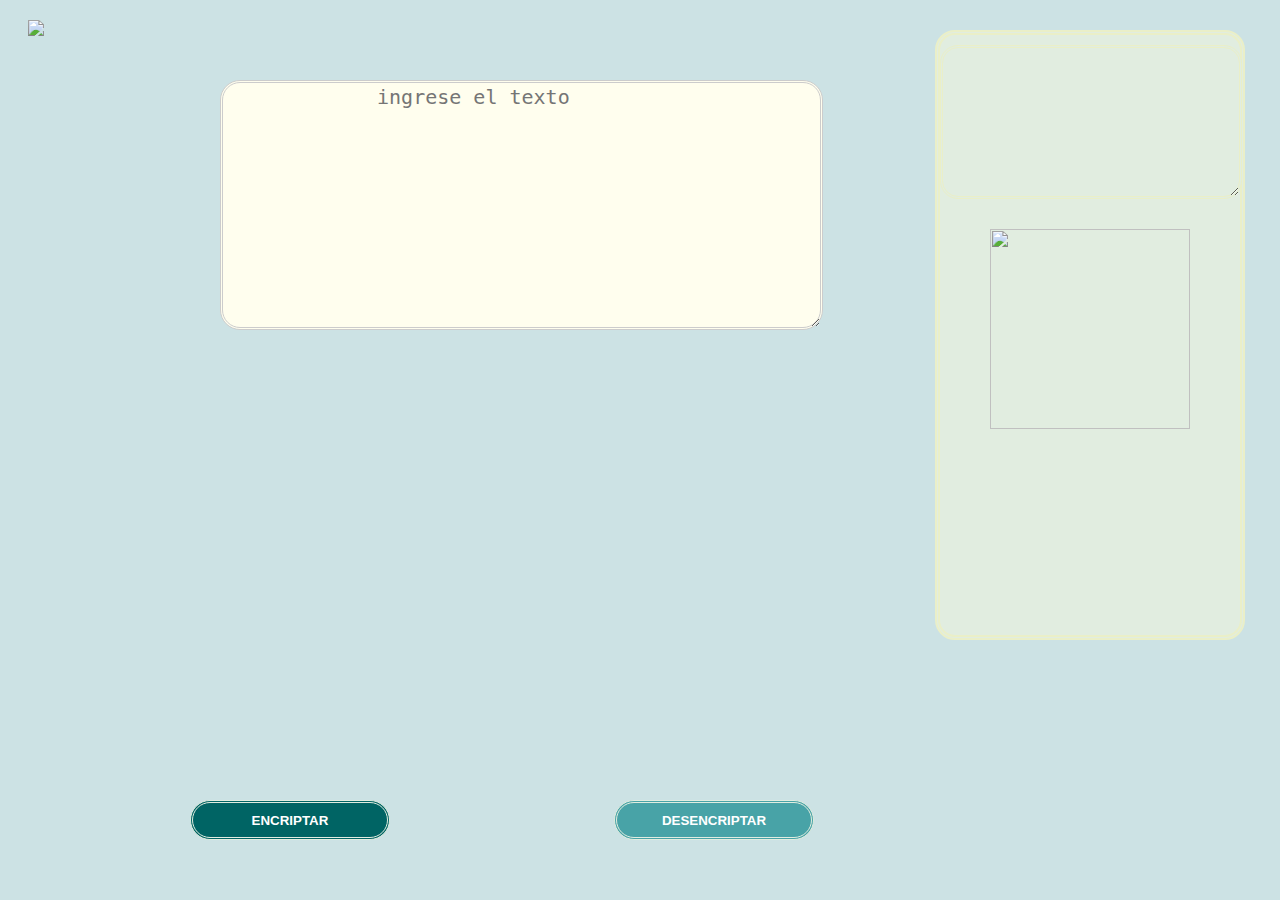
==== proyecto.html @ c3a01132 "nada" ====
<!DOCTYPE html>
<html lang="es">

<head>
  <title>Incriptador de texto</title>
 <meta charset="UTF-8">

  <link rel="stylesheet" href="reset.css">
  <link rel="stylesheet" href="proyecto.css">
 

</head>
<body>
  
    <header class="cabeza">
 <img src="imagenes/Vector.png" >
    </header>


<main class="principal">
 <textarea  cols="48" rows="10" class="texto-principal" id="texto-principal" placeholder="&nbsp;ingrese el texto"></textarea>

     
    
 </main>

 <div class="apartado">

     <textarea  cols="23" rows="6" class="texto-apartado" id="texto-apartado"></textarea>

     <img  width="200px" height="200px" src="imagenes/Muñeco.png" class="imagen-apartado">
 </div>


 <div class="boton">
     

     <input type="submit" class="boton-encriptador" value="ENCRIPTAR">
     <input type="submit" class="boton-desencriptador" value="DESENCRIPTAR">
</div>

<script src="proyectoj.js">  </script>
</body>


</html>
---- proyecto.css ----
body{
    width: 940px;
    background:#cce2e4;
}
.cabeza{
    margin: 20px;
}

.principal{
 position: absolute;
 top:80px; 
 left: 220px;
 

 width:500px;
 height:300px;
 

}
.texto-principal{
    text-indent: 7em;
    font-size:20px ;
    border-radius: 20px;
    border: 3px double #ccc;
    background: #fffeee;
    
 }
.apartado{
    width: 300px;
    height: 600px;

    position: absolute;
    top:30px; 
    right: 35px ;

border-radius: 20px;
border: 5px double #eaefc8;
background: #e1ede0;

}
.texto-apartado{
    font-size: 20px ;
    display: block;
    margin: 10px auto;
    border-radius: 18px;
    border: 3px double #eaefc8;
    background: #e1ede0;
}
.texto-apartado:active{
    border: 3px double #eaefc8;
}
.imagen-apartado{
   margin: 20px 50px;
}
.boton{
    position: absolute;
    bottom: 60px;
   left: 190px;
}
.boton-encriptador{
width: 200px;
height: 40px;
background: #006464;
font-weight: bold;
 color: white ;
 border-radius: 20px ;
 border: 3px double #e1ede0;
}
.boton-encriptador:active{
    background: #000;
}
.boton-desencriptador{
    margin-left: 220px;
    width: 200px;
    height: 40px;
    background: #48a3a7;
    font-weight: bold;
    color: white ;
    border-radius: 20px ;
    border: 3px double #e1ede0;
}
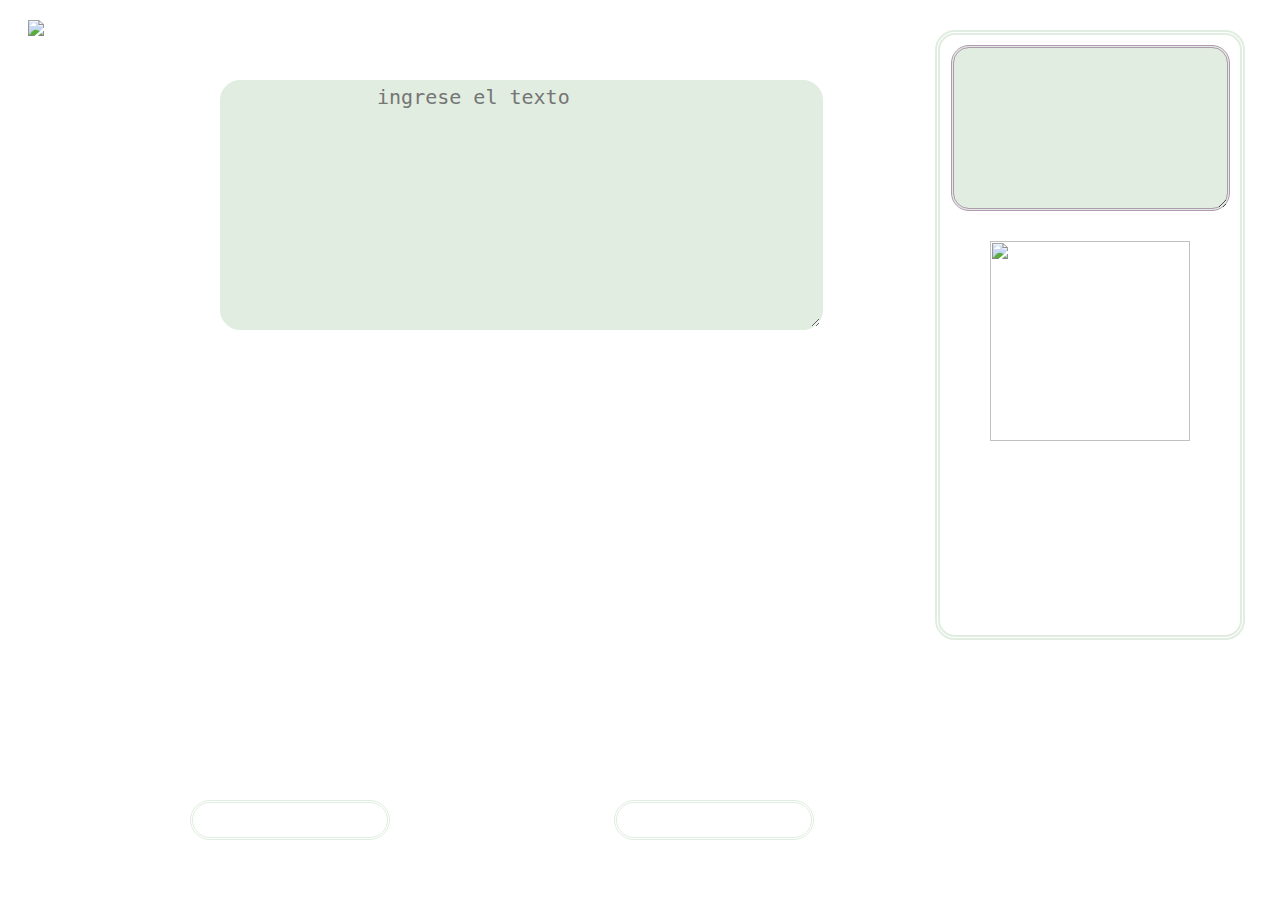
==== commit c5ea2563: "añadiendo imagenes al background de la pagina y mejorando el visual en neon" ====
--- a/proyecto.html
+++ b/proyecto.html
@@ -9,6 +9,7 @@
   <link rel="stylesheet" href="proyecto.css">
  
 
+  <link href="https://fonts.googleapis.com/css2?family=BioRhyme&family=Space+Mono&display=swap" rel="stylesheet">
 </head>
 <body>
   
@@ -35,7 +36,7 @@
  <div class="boton">
      
 
-     <input type="submit" class="boton-encriptador" value="ENCRIPTAR">
+     <input type="submit" class="boton-encriptador"  value="ENCRIPTAR">
      <input type="submit" class="boton-desencriptador" value="DESENCRIPTAR">
 </div>
 
@@ -43,7 +44,4 @@
 </body>
 
 
-</html>
-
-
- 
+</html>--- a/proyecto.css
+++ b/proyecto.css
@@ -1,6 +1,6 @@
 body{
     width: 940px;
-    background:#cce2e4;
+    background:/*#cce2e4 #37023a*/ url(imagenes/peakpx.jpg);
 }
 .cabeza{
     margin: 20px;
@@ -21,8 +21,8 @@
     text-indent: 7em;
     font-size:20px ;
     border-radius: 20px;
-    border: 3px double #ccc;
-    background: #fffeee;
+    border: 3px double #e1ede0;
+    background: /*#fffeee*/ #e1ede0;
     
  }
 .apartado{
@@ -34,21 +34,21 @@
     right: 35px ;
 
 border-radius: 20px;
-border: 5px double #eaefc8;
-background: #e1ede0;
+border: 5px double #e1ede0;
+background: /*#e1ede0*/#af9ab0;
+background: url(imagenes/fondo-apartado.avif);
 
 }
 .texto-apartado{
-    font-size: 20px ;
+    font-size: 18px ;
+    font-family: "Space Mono";
     display: block;
     margin: 10px auto;
     border-radius: 18px;
-    border: 3px double #eaefc8;
+    border: 3px double #af9ab0;
     background: #e1ede0;
 }
-.texto-apartado:active{
-    border: 3px double #eaefc8;
-}
+
 .imagen-apartado{
    margin: 20px 50px;
 }
@@ -60,22 +60,35 @@
 .boton-encriptador{
 width: 200px;
 height: 40px;
-background: #006464;
+/*background: #006464 #64066b;*/
+background: url(imagenes/boton.jpg);
 font-weight: bold;
+font-family: 'BioRhyme', serif;
  color: white ;
  border-radius: 20px ;
  border: 3px double #e1ede0;
 }
 .boton-encriptador:active{
-    background: #000;
+   
+    color:#000;
+    border: 3px double #f82e86;
+    font-size:15px;
 }
 .boton-desencriptador{
     margin-left: 220px;
     width: 200px;
     height: 40px;
-    background: #48a3a7;
+    /*background: #48a3a7#7e0885;*/
+    background: url(imagenes/boton2.jpg);
     font-weight: bold;
+    font-family: 'BioRhyme', serif;
     color: white ;
     border-radius: 20px ;
     border: 3px double #e1ede0;
+}
+.boton-desencriptador:active {
+
+    color:#000;
+    border: 3px double #f82e86;
+    font-size:15px;
 }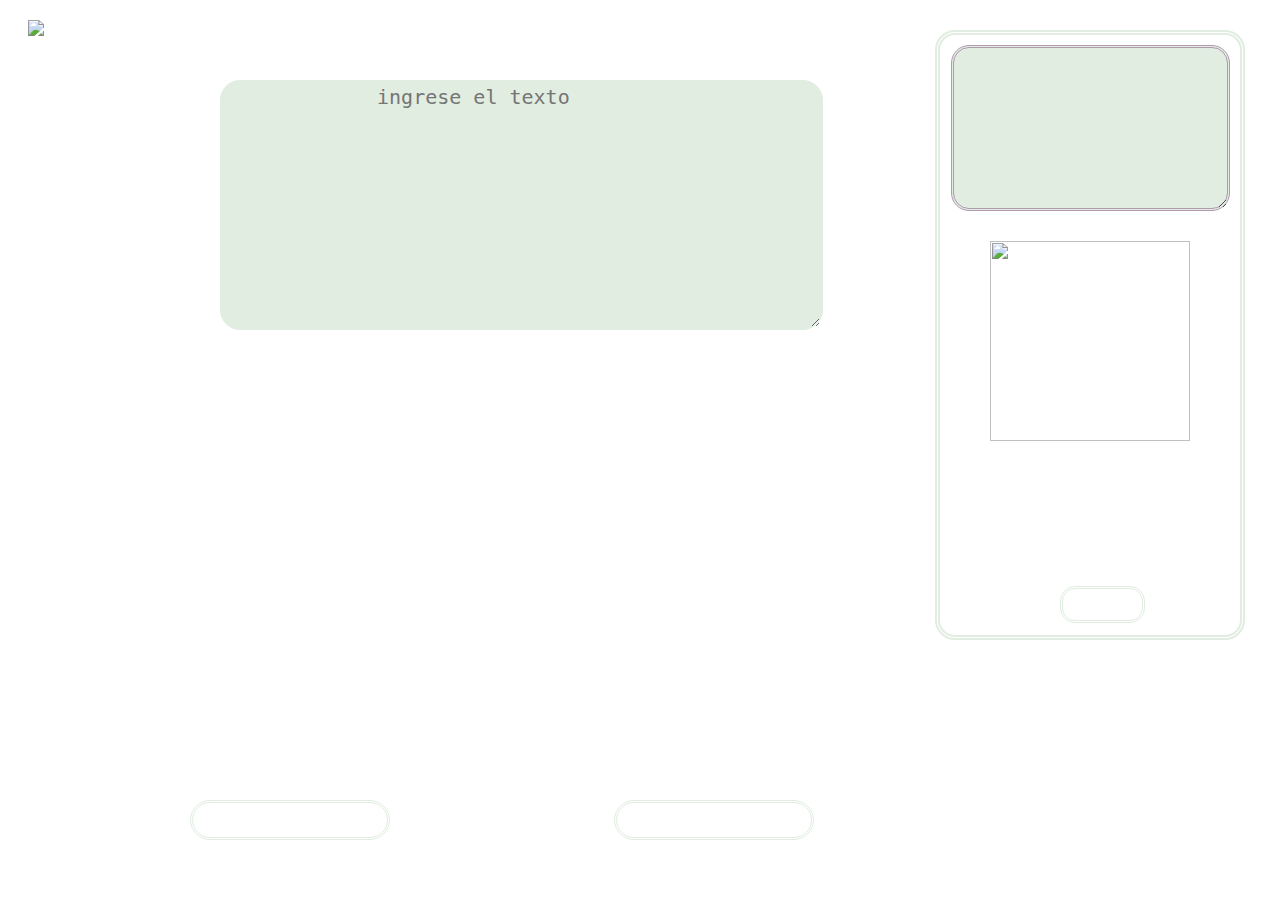
==== commit 819b1f82: "añadiendo boton estatico de copiar" ====
--- a/proyecto.html
+++ b/proyecto.html
@@ -30,6 +30,7 @@
      <textarea  cols="23" rows="6" class="texto-apartado" id="texto-apartado"></textarea>
 
      <img  width="200px" height="200px" src="imagenes/Muñeco.png" class="imagen-apartado">
+     <input type="submit" class="boton-copiar"  value="COPIAR">
  </div>
 
 
--- a/proyecto.css
+++ b/proyecto.css
@@ -50,12 +50,26 @@
 }
 
 .imagen-apartado{
-   margin: 20px 50px;
+   margin: 20px 50px 80px 50px;
+
+}
+.boton-copiar{
+  margin: 65px 40% 20px ;
+  font-family: 'BioRhyme', serif;
+  font-weight: bold;
+  color: white;
+  background: url(imagenes/boton-copiar3.jpg);
+  padding: 5px 10px;
+  border-radius: 15px;
+  border: 3px double #e1ede0;
+
 }
 .boton{
     position: absolute;
     bottom: 60px;
    left: 190px;
+
+   
 }
 .boton-encriptador{
 width: 200px;
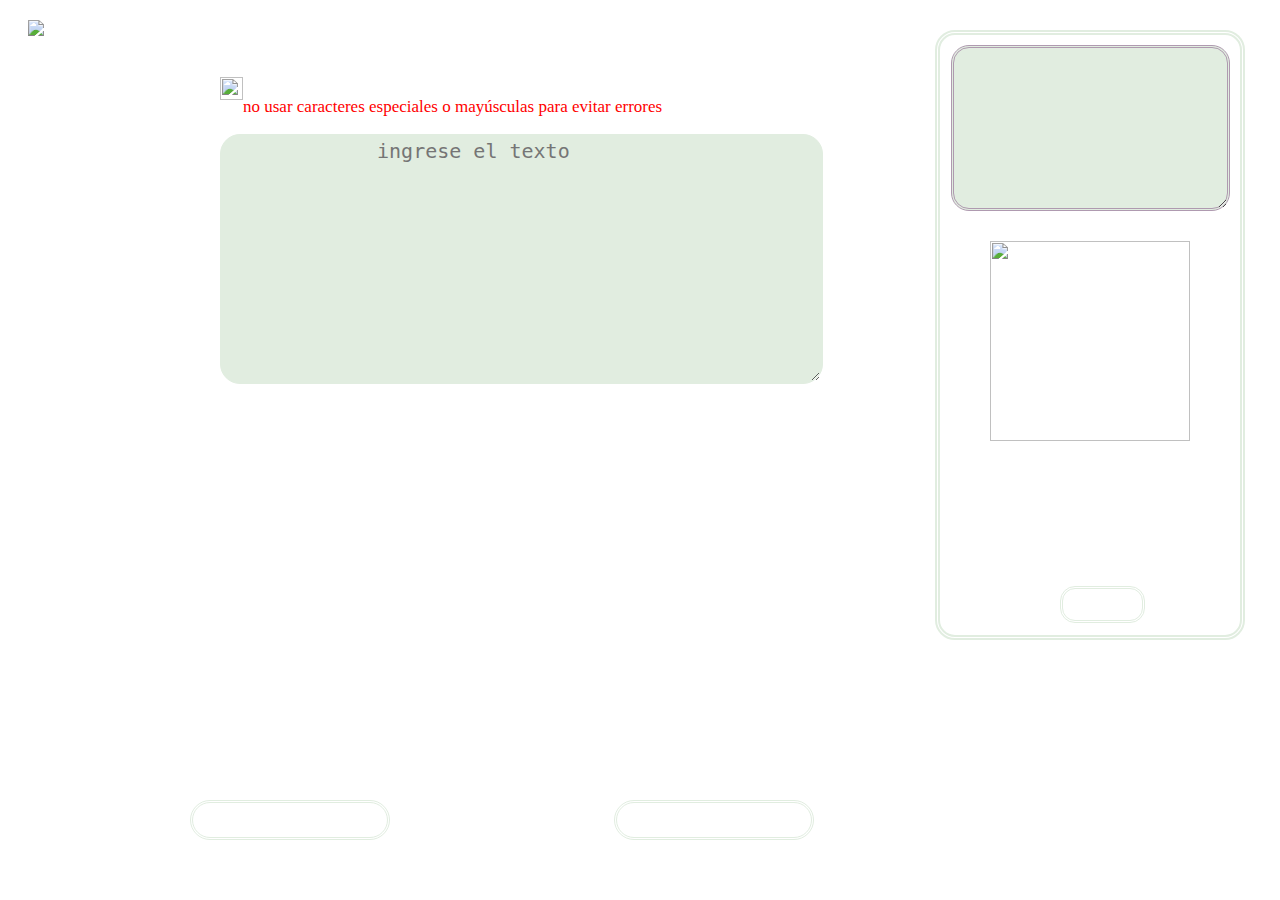
==== commit 1ddbdb52: "evitando las mayusculas y los numeros" ====
--- a/proyecto.html
+++ b/proyecto.html
@@ -19,8 +19,11 @@
 
 
 <main class="principal">
- <textarea  cols="48" rows="10" class="texto-principal" id="texto-principal" placeholder="&nbsp;ingrese el texto"></textarea>
-
+   
+     <img width="23px" height="23px" src="imagenes/notificacion.png" class="notificacion-imagen">
+     <p class="notificacion">no usar caracteres especiales o mayúsculas para evitar errores</p>
+     <textarea cols="48" rows="10" class="texto-principal" id="texto-principal" placeholder="&nbsp;ingrese el texto"></textarea>
+</textarea>
      
     
  </main>
@@ -28,9 +31,8 @@
  <div class="apartado">
 
      <textarea  cols="23" rows="6" class="texto-apartado" id="texto-apartado"></textarea>
-
      <img  width="200px" height="200px" src="imagenes/Muñeco.png" class="imagen-apartado">
-     <input type="submit" class="boton-copiar"  value="COPIAR">
+     <input type="submit" class="boton-copiar" id="copiar-boton" value="COPIAR" >
  </div>
 
 
--- a/proyecto.css
+++ b/proyecto.css
@@ -15,6 +15,17 @@
  width:500px;
  height:300px;
  
+
+}
+.notificacion-imagen{
+display: inline;
+float: left;
+position: relative;
+bottom: 3px;
+}
+.notificacion{
+color: red ;
+font-size: 17px;
 
 }
 .texto-principal{
@@ -61,7 +72,10 @@
   background: url(imagenes/boton-copiar3.jpg);
   padding: 5px 10px;
   border-radius: 15px;
-  border: 3px double #e1ede0;
+  border: 3px double #e1ede0
+}
+.boton-copiar:active{
+    
 
 }
 .boton{
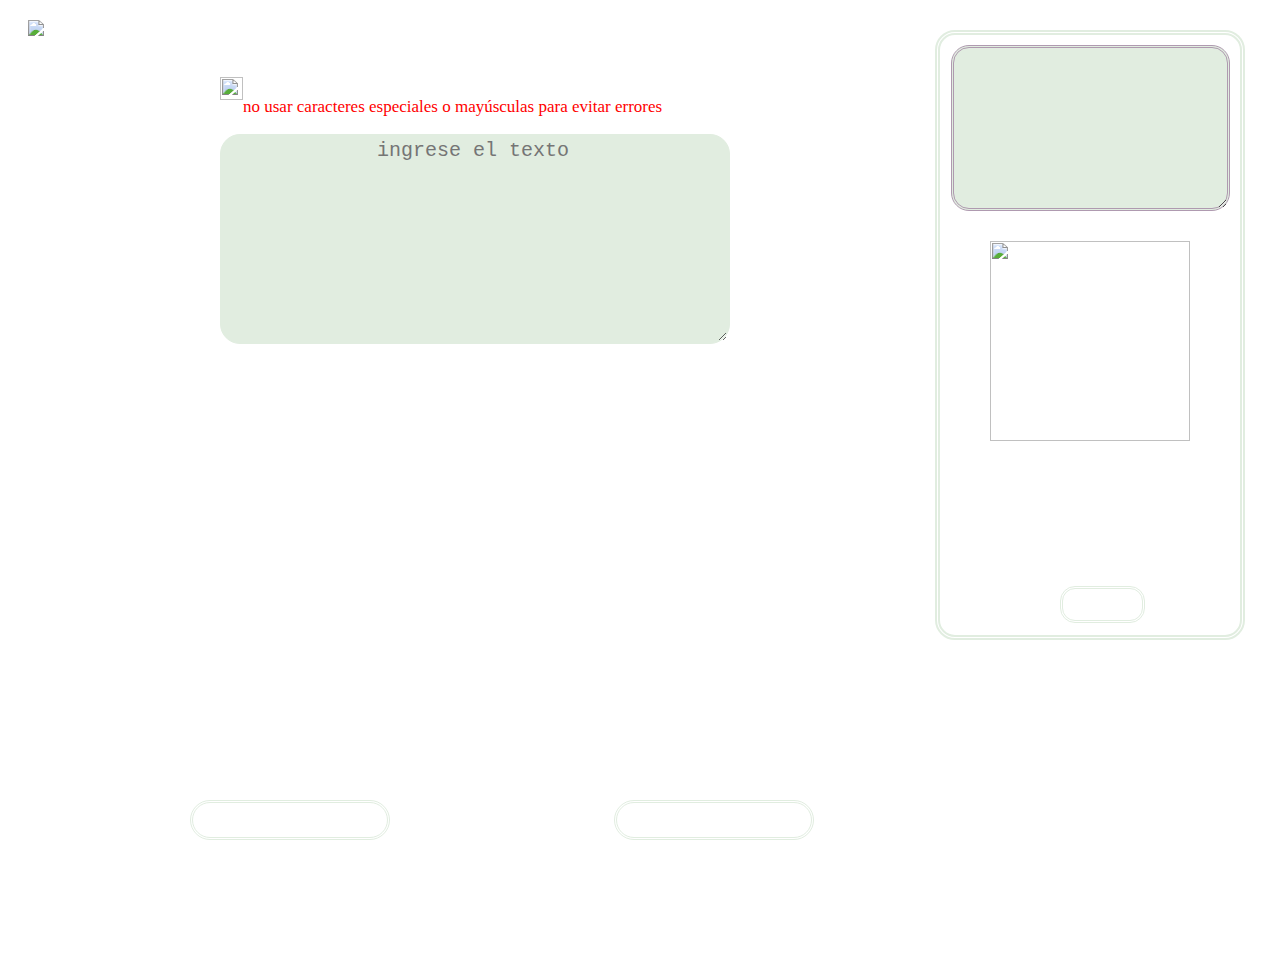
==== commit 9f355729: "proyecto terminado" ====
--- a/proyecto.html
+++ b/proyecto.html
@@ -7,22 +7,28 @@
 
   <link rel="stylesheet" href="reset.css">
   <link rel="stylesheet" href="proyecto.css">
- 
+
+
+<meta name="viewport" content="width=device-width">
 
   <link href="https://fonts.googleapis.com/css2?family=BioRhyme&family=Space+Mono&display=swap" rel="stylesheet">
 </head>
+     <header class="cabeza">
+       <img src="imagenes/Vector.png" >
+     </header>
+
+
+
 <body>
   
-    <header class="cabeza">
- <img src="imagenes/Vector.png" >
-    </header>
+ 
 
 
 <main class="principal">
    
      <img width="23px" height="23px" src="imagenes/notificacion.png" class="notificacion-imagen">
      <p class="notificacion">no usar caracteres especiales o mayúsculas para evitar errores</p>
-     <textarea cols="48" rows="10" class="texto-principal" id="texto-principal" placeholder="&nbsp;ingrese el texto"></textarea>
+     <textarea  class="texto-principal" id="texto-principal" placeholder="&nbsp;ingrese el texto"></textarea>
 </textarea>
      
     
@@ -30,21 +36,31 @@
 
  <div class="apartado">
 
-     <textarea  cols="23" rows="6" class="texto-apartado" id="texto-apartado"></textarea>
+     <textarea  cols="23" rows="6" class="texto-apartado" id="texto-apartado" readonly></textarea>
      <img  width="200px" height="200px" src="imagenes/Muñeco.png" class="imagen-apartado">
      <input type="submit" class="boton-copiar" id="copiar-boton" value="COPIAR" >
  </div>
+ 
+
+       <div   class="invisible">
+
+        <textarea   class="texto-invisible" id="texto-invisible" readonly></textarea>
+        <input type="submit" class="boton-invisible" id="boton-invisible" value="Copiar">
+        </div>
+
+   <img src="imagenes/Muñeco.png" class="mueñeco-invisible">
 
 
- <div class="boton">
-     
+<div class="boton"> 
 
      <input type="submit" class="boton-encriptador"  value="ENCRIPTAR">
      <input type="submit" class="boton-desencriptador" value="DESENCRIPTAR">
+ 
 </div>
 
+
 <script src="proyectoj.js">  </script>
-</body>
 
 
+</body>
 </html>--- a/proyecto.css
+++ b/proyecto.css
@@ -1,9 +1,13 @@
-body{
-    width: 940px;
-    background:/*#cce2e4 #37023a*/ url(imagenes/peakpx.jpg);
-}
+
 .cabeza{
     margin: 20px;
+}
+body{
+   width:940px ;
+   height:940px ;
+    background: url(imagenes/peakpx.jpg);
+    
+    
 }
 
 .principal{
@@ -13,7 +17,7 @@
  
 
  width:500px;
- height:300px;
+ height:200px;
  
 
 }
@@ -33,7 +37,9 @@
     font-size:20px ;
     border-radius: 20px;
     border: 3px double #e1ede0;
-    background: /*#fffeee*/ #e1ede0;
+    background: #e1ede0;
+    width: 100%;
+    height: 100%;
     
  }
 .apartado{
@@ -119,4 +125,102 @@
     color:#000;
     border: 3px double #f82e86;
     font-size:15px;
-}+}
+ /*para telefono*/
+
+ .invisible{
+    width: 500px ;
+    height: 150px;
+    opacity: 0;
+    position: relative;
+    left: 220px;
+    top: 280px;
+    
+    cursor:default;
+    
+ }
+ .texto-invisible{
+    width: 100%;
+    height: 100%;
+    border-radius: 20px;
+    border: 3px double #e1ede0;
+    background: #0c8676f5;
+
+    font-size:20px ;
+    font-family: "Space Mono";
+ }
+ .boton-invisible{
+    opacity: 0;
+    margin: 10px 10%  ;
+  font-family: 'BioRhyme', serif;
+  font-weight: bold;
+  color: white;
+  background: url(imagenes/boton-copiar3.jpg);
+  padding: 5px 10px;
+  border-radius: 15px;
+  border: 3px double #e1ede0
+
+ }
+ .mueñeco-invisible{
+    opacity: 0;
+   }
+
+
+
+@media screen and (max-width:939px) {
+     .texto-principal, .texto-invisible{
+         width: 100%;
+ 
+    
+    }
+
+
+      body{
+        background: url(imagenes/fondo-telefono2.jpg);
+        width: 100%;
+      }
+       .principal{
+        opacity: 1;
+        width: 100%;
+        position: relative;
+        top:20px;
+        left: 0px;
+       }
+       .texto-principal{
+        text-indent: 5em;
+       }
+       
+       .invisible{
+        opacity: 1;
+        width: 100%;
+        position: relative;
+        top:100px;
+        left: 0px;
+       }
+       .boton-invisible{
+        opacity: 1;
+       }
+       .mueñeco-invisible{
+        opacity: 1;
+       }
+      
+    .apartado{
+        display:none !important;
+    }
+    .boton{
+        margin: 0 auto;
+        width: 100%;
+       position: absolute;
+        bottom: 10px;
+       left: 0%;
+        
+    }
+    .boton-encriptador{
+      margin: 0 auto;
+    }
+    .boton-desencriptador{
+        margin: 0 auto;
+       
+    }
+}   
+ 